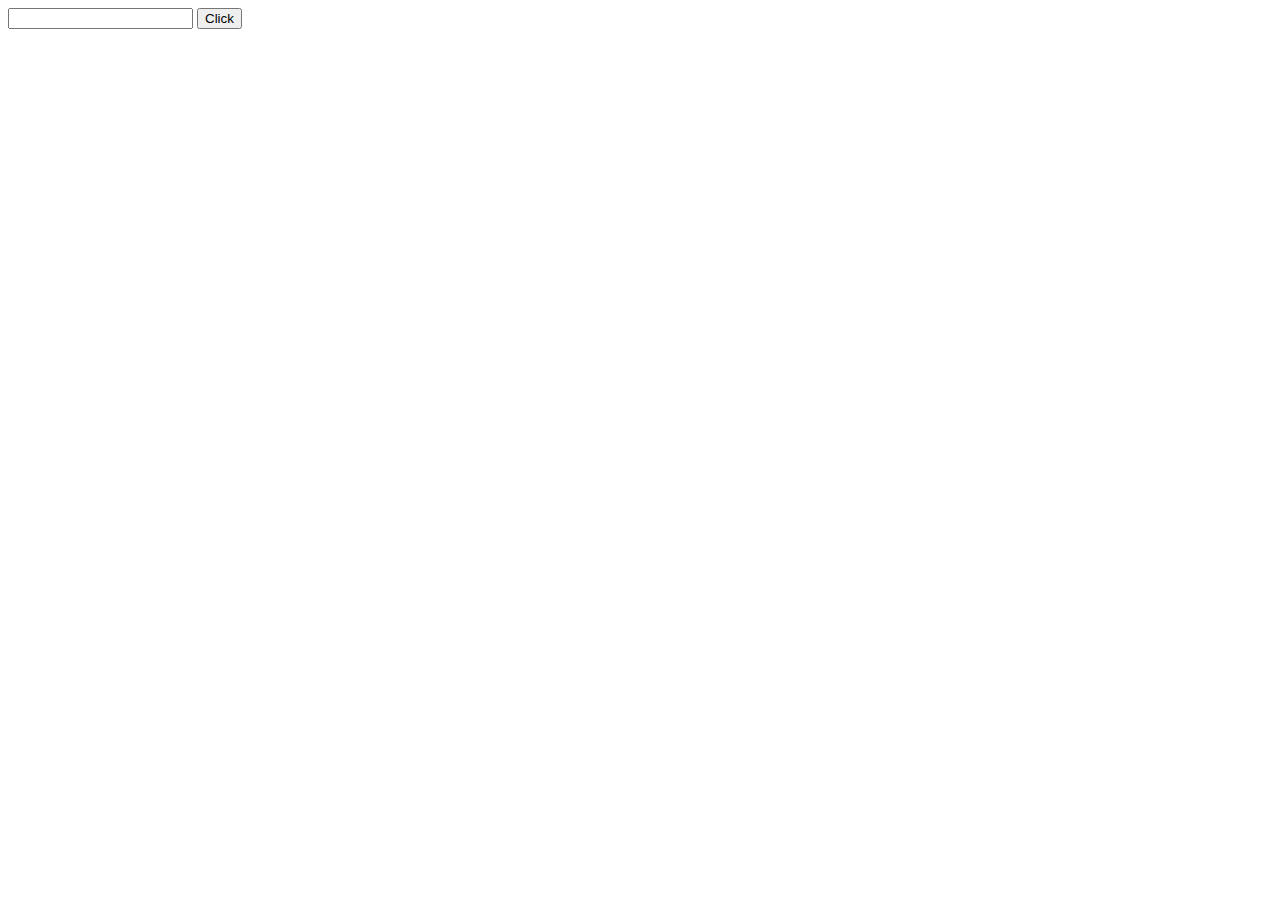
==== guess-number-game/index.html @ 3bb0b346 "javascript- initial commit." ====
<html>
    <head></head>
    <body>
        <input id="user-input" type="number">
        <button id="btn">Click</button>
        <p id="info"></p>
        <script src="main.js"></script>
    </body>
</html>
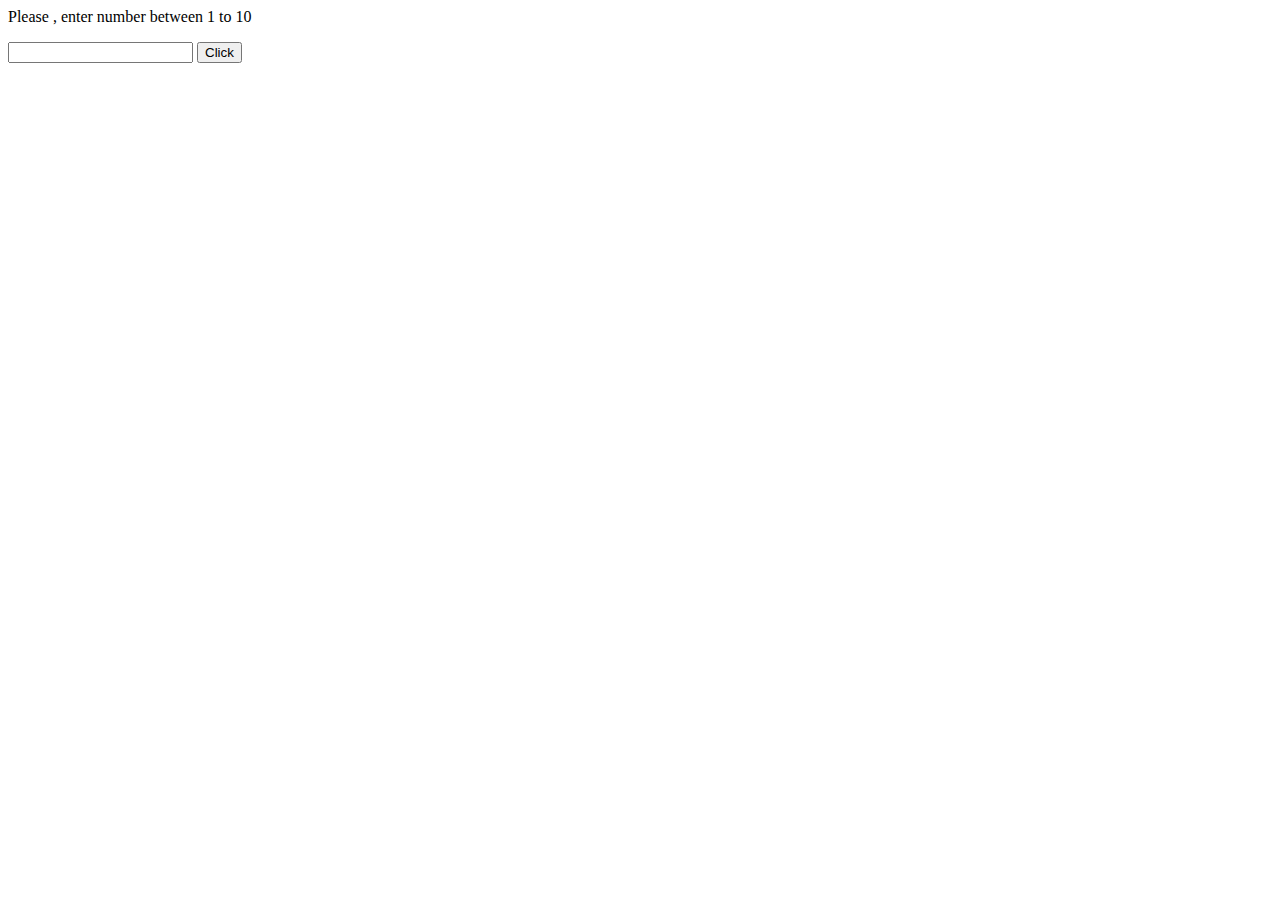
==== commit cb6d9ec8: "Guess-Nummer: initial commit" ====
--- a/guess-number-game/index.html
+++ b/guess-number-game/index.html
@@ -1,9 +1,17 @@
 <html>
-    <head></head>
-    <body>
-        <input id="user-input" type="number">
-        <button id="btn">Click</button>
-        <p id="info"></p>
-        <script src="main.js"></script>
-    </body>
+
+<head>
+    <title>Guess number game</title>
+</head>
+
+<body>
+    <p>Please , enter number between 1 to 10 </p>
+    <input id="user-input" type="number">
+    <button id="btn">Click</button>
+    <p class="lastGuess"></p>
+    <p class="lastResult"></p>
+    <p class="lowOrHi"></p>
+    <script src="main.js"></script>
+</body>
+
 </html>